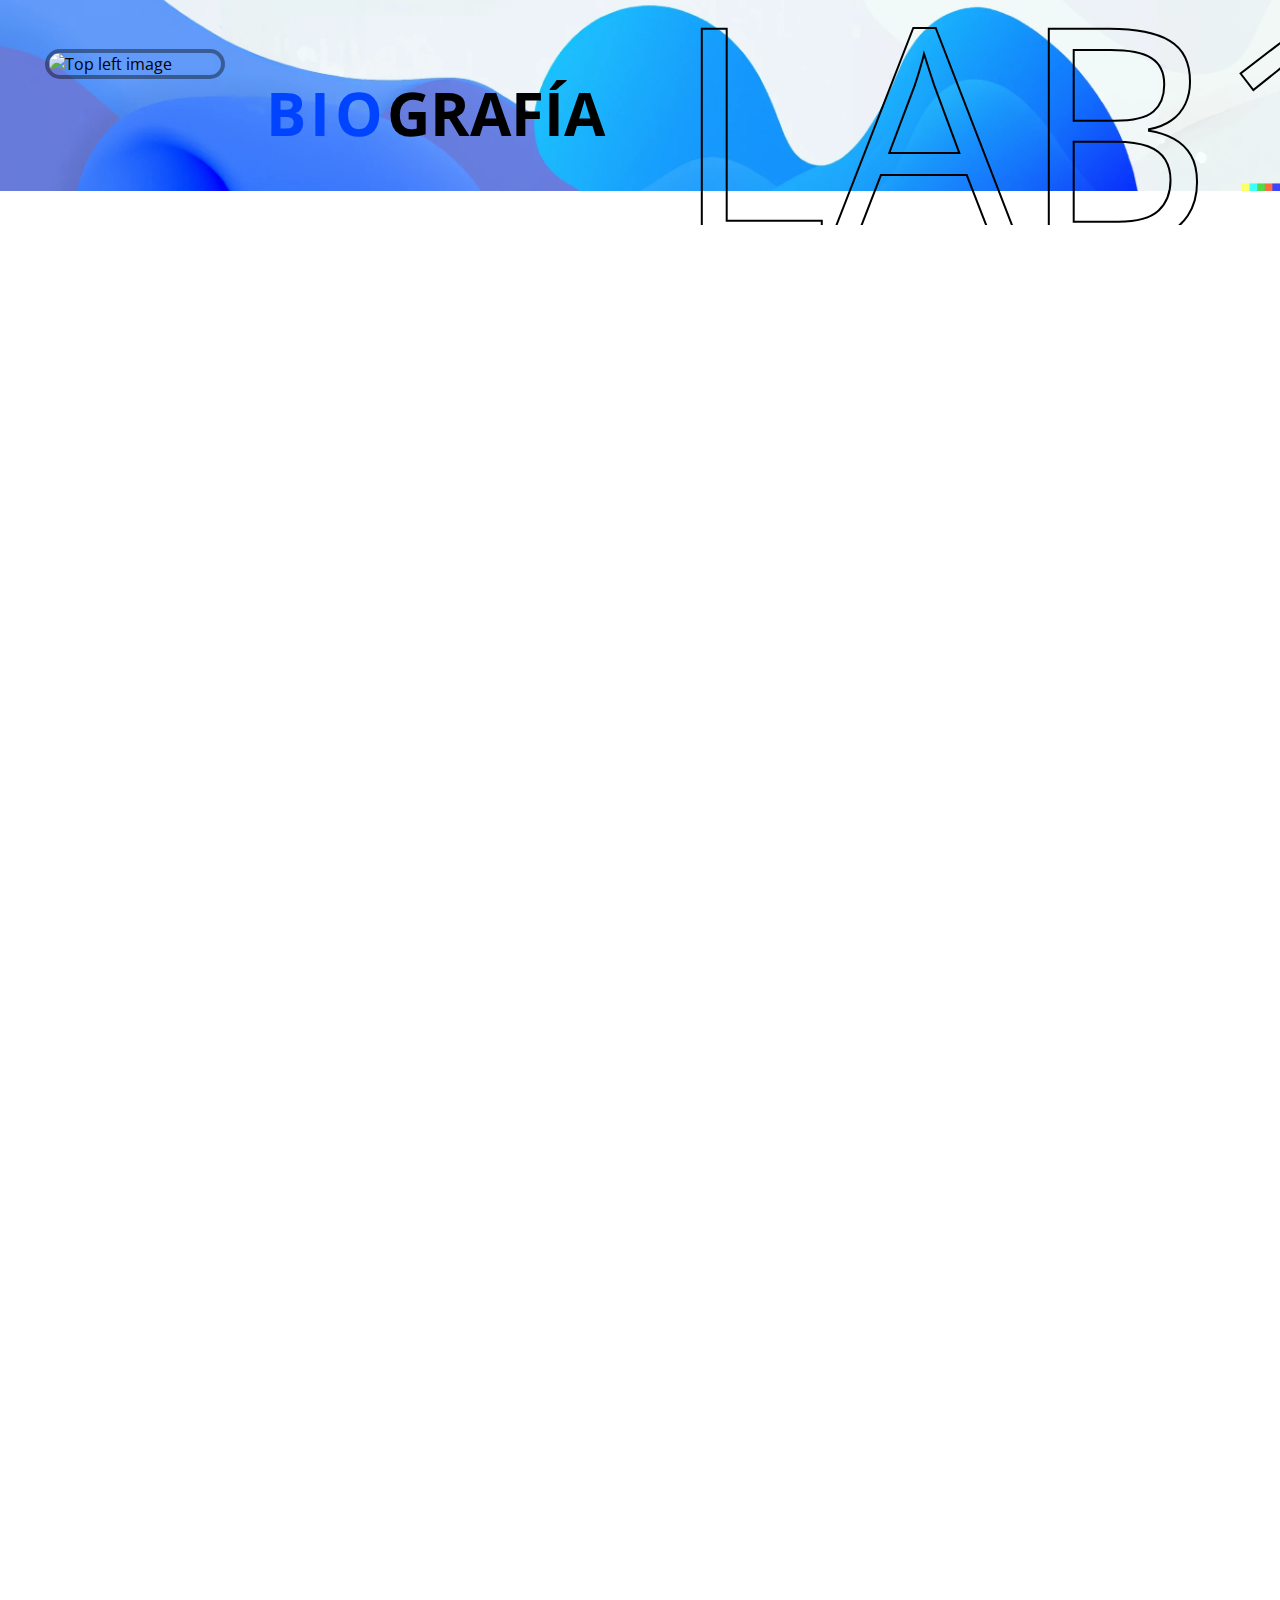
==== 1/Banners/bannerBio.html @ 960d3c05 "Add files via upload" ====
<!DOCTYPE html>
<html lang="en">
<head>
    <meta charset="UTF-8">
    <meta http-equiv="X-UA-Compatible" content="IE=edge">
    <meta name="viewport" content="width=device-width, initial-scale=1.0">
    <title>banner_bio</title>
    <link rel="stylesheet" href="../css/navBio.css">
</head>
<body>
    <div class="containerHead" id="topBanBio">
        <div class="header">
            <div class="headerimg">
                <img src="/img/icons/pfp_left.jpeg" alt="Top left image">
            </div>
            <div class="title">
                <h1><span class="titleSpan" id="title">Bio</span>Grafía</h1>
            </div>
        </div>
        <div class="text-right-nav" id="rightText_bio">
            LAB1
        </div>
    </div>
</body>
</html>
---- 1/css/navBio.css ----
@import url('https://fonts.googleapis.com/css2?family=Open+Sans:wght@600&display=swap');
@import url('https://fonts.googleapis.com/css2?family=Reem+Kufi+Ink&display=swap');

*{
    margin: 0;
    padding: 0;
}

body{
    font-family: 'Open Sans', sans-serif;
    height: 100rem;
    background-color: rgb(255, 255, 255);
    font-size-adjust: none;
}




.containerHead{
    display: flex;
    width: 100%;
    align-items: center;
    justify-content: space-between;
    background-image: url(../img/bg_banner.png);
    background-position-y: -33vh;
    background-position-x: left;
    background-repeat: no-repeat;
    background-size: cover;
    overflow: hidden;
    height: 25vh;
    transition: all 0.6s ease;
}



.scroll-active-bg{
    background-position-y: bottom;
    transition: 0.6s;
}

.blur-bg-banner{
    transition: 0.3s;
    filter: blur(20px);
}



.header{
    display: inline-flex;
    justify-content: center;
    padding: 5vh;
    font-family: 'Open Sans', sans-serif;
    color: rgb(0, 0, 0);
    
}

.headerimg {
    display: flex;
    width: 20vh;
    height: 100%;
}

.headerimg img{
    display: block;
    margin: 0;
    border-radius: 150px;
    border: 4px solid rgba(0, 0, 0, 0.399);
    width: 100%;
    height: auto;
    
}

.text-right-nav{
    display: flex;
    align-items: center;
    justify-items: center;
    height: 100%;
    width: 650px;
    font-size: 300px;
    color: rgba(184, 205, 255, 0);
    -webkit-text-stroke-color: rgb(0, 0, 0);
    -webkit-text-stroke-width: 2px;
    padding-top: 3vh;
    transition: all 1s ease;
}


.title{
    display: flex;
    justify-content: center;
    align-items: center;
    font-size: 30px;
    text-transform: uppercase;
    padding: 2.5vh;
    text-align: center;
    margin-left: 2vh;
}

.titleSpan{
    letter-spacing: 0.5vh;
    color: rgb(0, 68, 255);
    transition: 0.6s;
}

.black-title{
    letter-spacing: 0vh;
    color: rgb(0, 0, 0);
    transition: 0.6s;
}
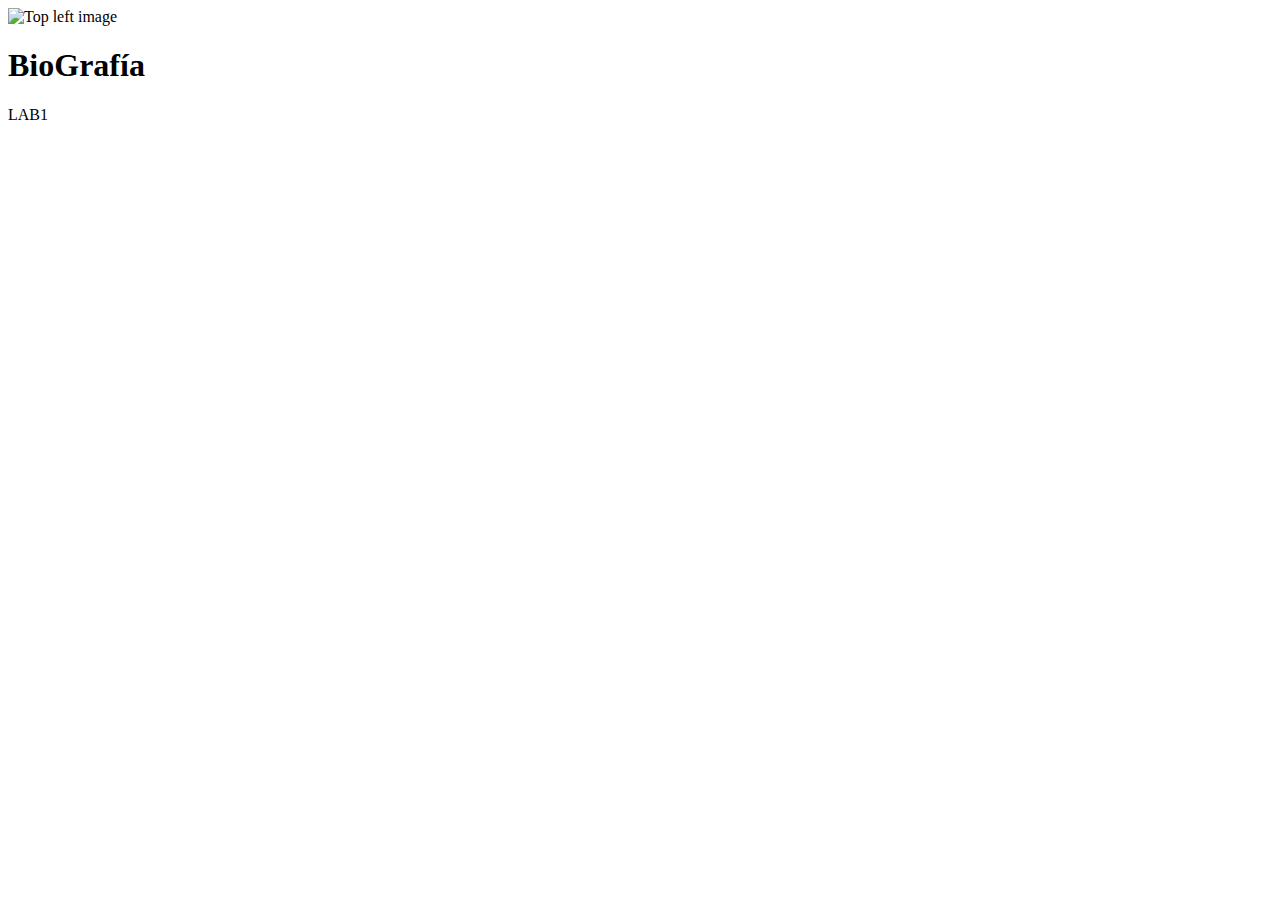
==== commit 9a311286: "LINK CSS FIXED" ====
--- a/1/Banners/bannerBio.html
+++ b/1/Banners/bannerBio.html
@@ -5,7 +5,7 @@
     <meta http-equiv="X-UA-Compatible" content="IE=edge">
     <meta name="viewport" content="width=device-width, initial-scale=1.0">
     <title>banner_bio</title>
-    <link rel="stylesheet" href="../css/navBio.css">
+    <link rel="stylesheet" href="./css/navBio.css">
 </head>
 <body>
     <div class="containerHead" id="topBanBio">
@@ -22,4 +22,4 @@
         </div>
     </div>
 </body>
-</html>+</html>
